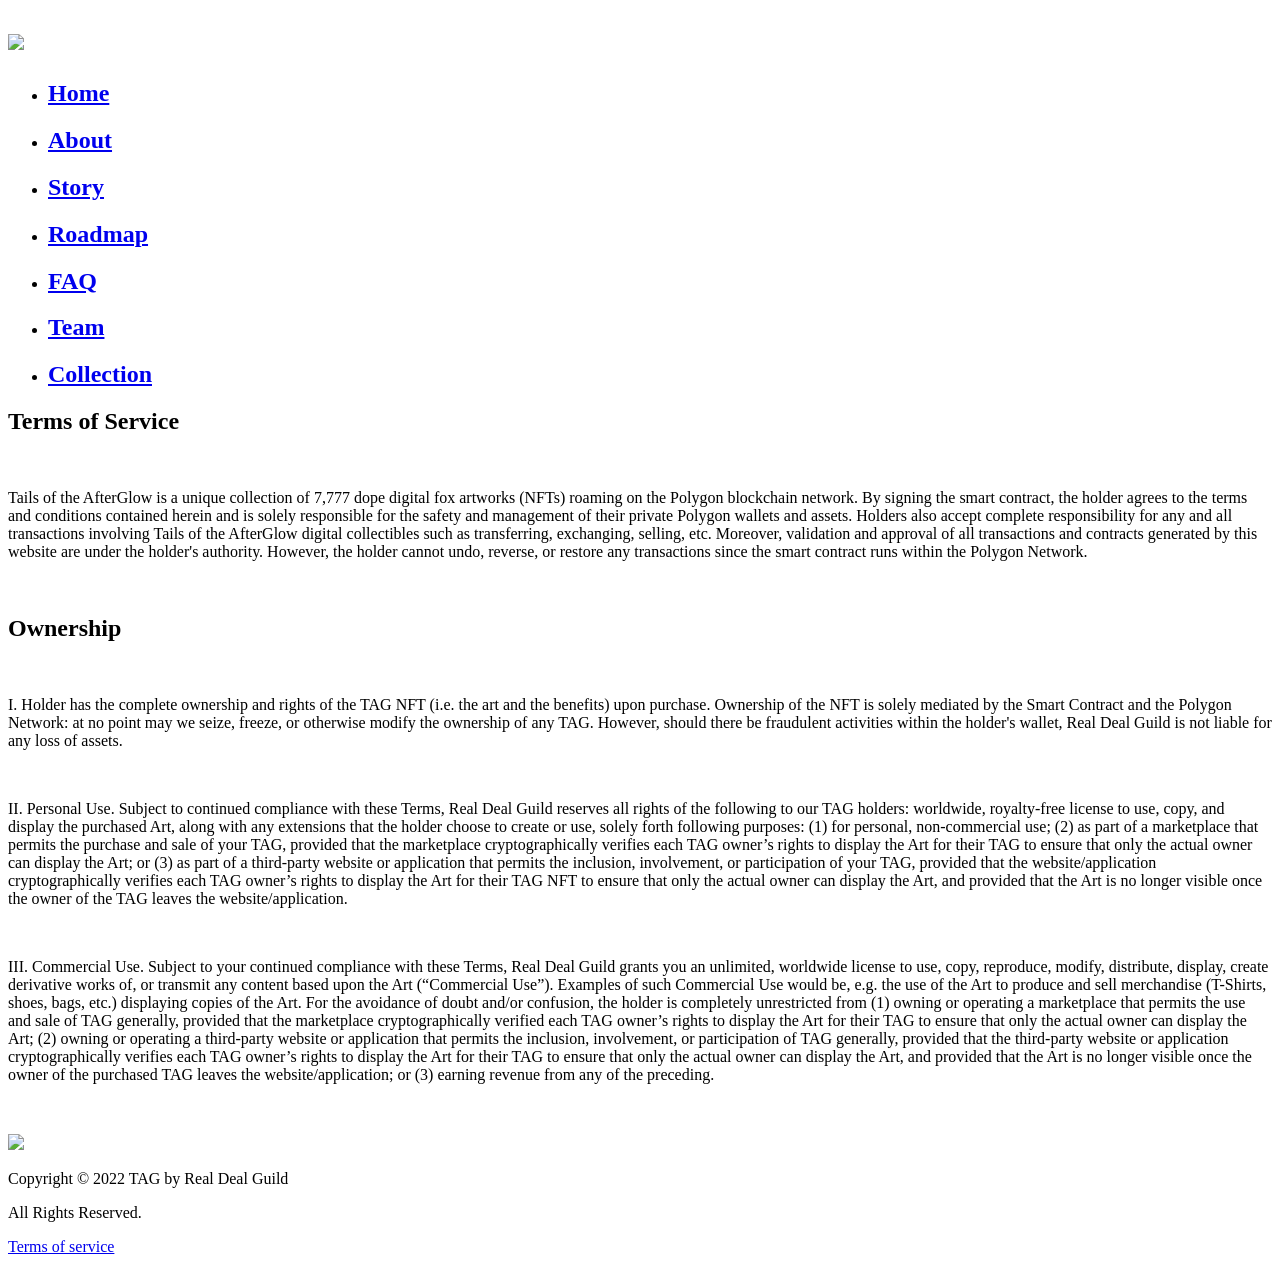
==== tos.html @ 4929cf4d "initial commit" ====
<!DOCTYPE html>
<html lang="en">

<head>
  <meta charset="utf-8">
  <meta content="width=device-width, initial-scale=1.0" name="viewport">

  <title>Tails of the AfterGlow</title>
  <meta name="title" content="Tails of the AfterGlow">
  <meta name="description" content="Tails of the Afterglow is a unique collection of 7,777 dope foxes roaming around the grounds of Polygon Blockchain.">

  <!-- Open Graph / Facebook -->
  <meta property="og:type" content="website">
  <meta property="og:url" content="https://tailsafterglow.io/">
  <meta property="og:title" content="Tails of the AfterGlow">
  <meta property="og:description" content="Tails of the Afterglow is a unique collection of 7,777 dope foxes roaming around the grounds of Polygon Blockchain.">
  <meta property="og:image" content="https://tailsafterglow.io/https://assetcdn.tailsafterglow.io/img/rdgNFT/hero-bg.jpg">

  <!-- Twitter -->
  <meta property="twitter:card" content="summary_large_image">
  <meta property="twitter:url" content="https://tailsafterglow.io/">
  <meta property="twitter:title" content="Tails of the AfterGlow">
  <meta property="twitter:description" content="Tails of the Afterglow is a unique collection of 7,777 dope foxes roaming around the grounds of Polygon Blockchain.">
  <meta property="twitter:image" content="https://tailsafterglow.io/https://assetcdn.tailsafterglow.io/img/rdgNFT/hero-bg.jpg">

  <!-- Favicons -->
  <link href="https://assetcdn.tailsafterglow.io/img/rdgNFT/tag.jpg" rel="icon">
  <link href="https://assetcdn.tailsafterglow.io/img/rdgNFT/tag.jpg" rel="apple-touch-icon">

  <!-- Google Fonts -->
  <link href="https://fonts.googleapis.com/css?family=Open+Sans:300,300i,400,400i,600,600i,700,700i|Raleway:300,300i,400,400i,500,500i,600,600i,700,700i|Poppins:300,300i,400,400i,500,500i,600,600i,700,700i" rel="stylesheet">

  <!-- Vendor CSS Files -->
  <link href="https://assetcdn.tailsafterglow.io/vendor/bootstrap/css/bootstrap.min.css" rel="stylesheet">
  <link href="https://assetcdn.tailsafterglow.io/vendor/bootstrap-icons/bootstrap-icons.css" rel="stylesheet">
  <link href="https://assetcdn.tailsafterglow.io/vendor/boxicons/css/boxicons.min.css" rel="stylesheet">
  <link href="https://assetcdn.tailsafterglow.io/vendor/glightbox/css/glightbox.min.css" rel="stylesheet">
  <link href="https://assetcdn.tailsafterglow.io/vendor/remixicon/remixicon.css" rel="stylesheet">
  <link href="https://assetcdn.tailsafterglow.io/vendor/swiper/swiper-bundle.min.css" rel="stylesheet">
  <link href="https://unpkg.com/aos@2.3.1/dist/aos.css" rel="stylesheet">

  <!-- Template Main CSS File -->
  <link href="https://assetcdn.tailsafterglow.io/css/style.css" rel="stylesheet">
  <link
  rel="stylesheet"
  href="https://unpkg.com/swiper@8/swiper-bundle.min.css"
/>
<!-- Global site tag (gtag.js) - Google Analytics -->
<script async src="https://www.googletagmanager.com/gtag/js?id=G-55C0HXQR4D%22%3E"></script>
  <script>
    window.dataLayer = window.dataLayer || [];
    function gtag(){dataLayer.push(arguments);}
    gtag('js', new Date());
  
    gtag('config', 'G-55C0HXQR4D');
  </script>
<!-- Google Tag Manager -->
<script>(function(w,d,s,l,i){w[l]=w[l]||[];w[l].push({'gtm.start':
  new Date().getTime(),event:'gtm.js'});var f=d.getElementsByTagName(s)[0],
  j=d.createElement(s),dl=l!='dataLayer'?'&l='+l:'';j.async=true;j.src=
  'https://www.googletagmanager.com/gtm.js?id=%27+i+dl;f.parentNode.insertBefore(j,f)';
  })(window,document,'script','dataLayer','GTM-PLXCXWN');</script>
  <!-- End Google Tag Manager -->
</head>

<body> 
  <!-- Google Tag Manager (noscript) -->
<noscript>
  <iframe src="https://www.googletagmanager.com/ns.html?id=GTM-PLXCXWN" height="0" width="0" style="display:none;visibility:hidden"></iframe>
</noscript>
<!-- End Google Tag Manager (noscript) -->
 
  <!-- ======= Header ======= -->
  <header id="header" class="fixed-top ">
    <div class="container-fluid">

      <div class="row justify-content-center">
        <div class="col-xl-9 d-flex align-items-center justify-content-lg-between">
          <h1 class="logo me-auto me-lg-0"><a href="index.html"> <img src="https://assetcdn.tailsafterglow.io/img/rdgNFT/taglogo.png" class="img-fluid"></a></h1>
          

          <nav id="navbar" class="navbar order-last order-lg-0">
            <ul>
              <li><h1><a class="nav-link scrollto" href="index.html">Home</a></h1></li>
              <li><h1><a class="nav-link scrollto" href="index.html#about">About</a></h1></li>
              <li><h1><a class="nav-link scrollto" href="index.html#story">Story</a></h1></li>
              <li><h1><a class="nav-link scrollto " href="index.html#roadmap">Roadmap</a></h1></li>
              <li><h1><a class="nav-link scrollto" href="index.html#faq">FAQ</a></h1></li>
              <li><h1><a class="nav-link scrollto" href="index.html#team">Team</a></h1></li>
              <li><h1><a class="nav-link scrollto" href="collection.html">Collection</a></h1></li>
            </ul>
            <i class="bi bi-list mobile-nav-toggle"></i>
          </nav><!-- .navbar -->

          <div class="social-links">
            <a href="https://discord.gg/tailsafterglow" target="_blank" class="discord"><i class="bx bxl-discord"></i></a>
            <a href="https://twitter.com/tailsafterglow" target="_blank" class="twitter"><i class="bx bxl-twitter"></i></a>
            <a href="https://www.facebook.com/TailsAfterGlow/" target="_blank" class="facebook"><i class="bx bxl-facebook"></i></a>
            <a href="https://www.instagram.com/tailsafterglow/" target="_blank" class="instagram"><i class="bx bxl-instagram"></i></a>
            <a href="https://tailsafterglow.medium.com" target="_blank" class="medium"><i class="bx bxl-medium"></i></a>
            <a href="https://www.youtube.com/channel/UCq4sEG4TBv-FHDgstt9dDGA" target="_blank" class="youtube"><i class="bx bxl-youtube"></i></a>
          </div>
        </div>
      </div>

    </div>
  </header><!-- End Header -->

  <!-- ======= Hero Section ======= -->
  <section id="tos" class="d-flex flex-column align-items-start">
    <div class="container"  data-aos="zoom-in" data-aos-duration="2000" >
      <h1 class="gradientTag" style="max-width: 500px">Terms of Service</h1><br>
      <p class="desSize">Tails of the AfterGlow is a unique collection of 7,777 dope digital fox artworks (NFTs) roaming on the Polygon blockchain network. By signing the smart contract, the holder agrees to the terms and conditions contained herein and is solely responsible for the safety and management of their private Polygon wallets and assets. Holders also accept complete responsibility for any and all transactions involving Tails of the AfterGlow digital collectibles such as transferring, exchanging, selling, etc. Moreover, validation and approval of all transactions and contracts generated by this website are under the holder's authority. However, the holder cannot undo, reverse, or restore any transactions since the smart contract runs within the Polygon Network.</p>
      <br>
      <h1 class="gradientTag" style="max-width: 500px">Ownership</h1><br>
      <p class="desSize">I. Holder has the complete ownership and rights of the TAG NFT (i.e. the art and the benefits) upon purchase. Ownership of the NFT is solely mediated by the Smart Contract and the Polygon Network: at no point may we seize, freeze, or otherwise modify the ownership of any TAG. However, should there be fraudulent activities within the holder's wallet, Real Deal Guild is not liable for any loss of assets.</p><br>
      <p class="desSize">II. Personal Use. Subject to continued compliance with these Terms, Real Deal Guild reserves all rights of the following to our TAG holders: worldwide, royalty-free license to use, copy, and display the purchased Art, along with any extensions that the holder choose to create or use, solely forth following purposes: (1) for personal, non-commercial use; (2) as part of a marketplace that permits the purchase and sale of your TAG, provided that the marketplace cryptographically verifies each TAG owner’s rights to display the Art for their TAG to ensure that only the actual owner can display the Art; or (3) as part of a third-party website or application that permits the inclusion, involvement, or participation of your TAG, provided that the website/application cryptographically verifies each TAG owner’s rights to display the Art for their TAG NFT to ensure that only the actual owner can display the Art, and provided that the Art is no longer visible once the owner of the TAG leaves the website/application.</p><br>
      <p class="desSize">III. Commercial Use. Subject to your continued compliance with these Terms, Real Deal Guild grants you an unlimited, worldwide license to use, copy, reproduce, modify, distribute, display, create derivative works of, or transmit any content based upon the Art (“Commercial Use”). Examples of such Commercial Use would be, e.g. the use of the Art to produce and sell merchandise (T-Shirts, shoes, bags, etc.) displaying copies of the Art. For the avoidance of doubt and/or confusion, the holder is completely unrestricted from (1) owning or operating a marketplace that permits the use and sale of TAG generally, provided that the marketplace cryptographically verified each TAG owner’s rights to display the Art for their TAG to ensure that only the actual owner can display the Art; (2) owning or operating a third-party website or application that permits the inclusion, involvement, or participation of TAG generally, provided that the third-party website or application cryptographically verifies each TAG owner’s rights to display the Art for their TAG to ensure that only the actual owner can display the Art, and provided that the Art is no longer visible once the owner of the purchased TAG leaves the website/application; or (3) earning revenue from any of the preceding.</p><br>
    </div>
    
    
    
  </section><!-- End Hero -->
  
  
  

    <!-- ======= About Us Section ======= -->
   

    

    

  

  <!-- ======= Footer ======= -->
  <footer id="footer">
    <div class="container">
      <p><a href="index.html"> <img src="https://assetcdn.tailsafterglow.io/img/rdgNFT/taglogo.png" class="img-fluid" style="height: 50px;"></a></p>
      <p class="desSize">Copyright © 2022 TAG by Real Deal Guild</p>
      <p class="desSize">All Rights Reserved.</p>
      <div class="social-links">
        <a href="https://discord.gg/tailsafterglow" target="_blank" class="discord"><i class="bx bxl-discord"></i></a>
        <a href="https://twitter.com/tailsafterglow" target="_blank" class="twitter"><i class="bx bxl-twitter"></i></a>
        <a href="https://www.facebook.com/TailsAfterGlow/" target="_blank" class="facebook"><i class="bx bxl-facebook"></i></a>
        <a href="https://www.instagram.com/tailsafterglow/" target="_blank" class="instagram"><i class="bx bxl-instagram"></i></a>
        <a href="https://tailsafterglow.medium.com" target="_blank" class="medium"><i class="bx bxl-medium"></i></a>
            <a href="https://www.youtube.com/channel/UCq4sEG4TBv-FHDgstt9dDGA" target="_blank" class="youtube"><i class="bx bxl-youtube"></i></a>
      </div>
      <a class="nav-link scrollto" href="tos.html"> <p class="desSize">Terms of service</p></a>
    </div>
  </footer><!-- End Footer -->

  <div id="preloader"></div>
  <a href="#" class="back-to-top d-flex align-items-center justify-content-center"><i class="bi bi-arrow-up-short"></i></a>

  <!-- Vendor JS Files -->
  <script src="https://assetcdn.tailsafterglow.io/vendor/purecounter/purecounter.js"></script>
  <script src="https://assetcdn.tailsafterglow.io/vendor/bootstrap/js/bootstrap.bundle.min.js"></script>
  <script src="https://assetcdn.tailsafterglow.io/vendor/glightbox/js/glightbox.min.js"></script>
  <script src="https://assetcdn.tailsafterglow.io/vendor/isotope-layout/isotope.pkgd.min.js"></script>
  <script src="https://assetcdn.tailsafterglow.io/vendor/swiper/swiper-bundle.min.js"></script>
  <script src="https://assetcdn.tailsafterglow.io/vendor/php-email-form/validate.js"></script>
  <script src="https://code.jquery.com/jquery-3.2.1.slim.min.js" integrity="sha384-KJ3o2DKtIkvYIK3UENzmM7KCkRr/rE9/Qpg6aAZGJwFDMVNA/GpGFF93hXpG5KkN" crossorigin="anonymous"></script>
  <script src="https://cdnjs.cloudflare.com/ajax/libs/popper.js/1.12.3/umd/popper.min.js" integrity="sha384-vFJXuSJphROIrBnz7yo7oB41mKfc8JzQZiCq4NCceLEaO4IHwicKwpJf9c9IpFgh" crossorigin="anonymous"></script>
  <script src="https://maxcdn.bootstrapcdn.com/bootstrap/4.0.0-beta.2/js/bootstrap.min.js" integrity="sha384-alpBpkh1PFOepccYVYDB4do5UnbKysX5WZXm3XxPqe5iKTfUKjNkCk9SaVuEZflJ" crossorigin="anonymous"></script>
  <!-- Template Main JS File -->
  <script src="https://assetcdn.tailsafterglow.io/js/main.js"></script>
  <script src="https://unpkg.com/swiper@8/swiper-bundle.min.js"></script>
  <script src="https://unpkg.com/aos@2.3.1/dist/aos.js"></script>
  <script>
    AOS.init();
  </script>
  

</body>

</html>
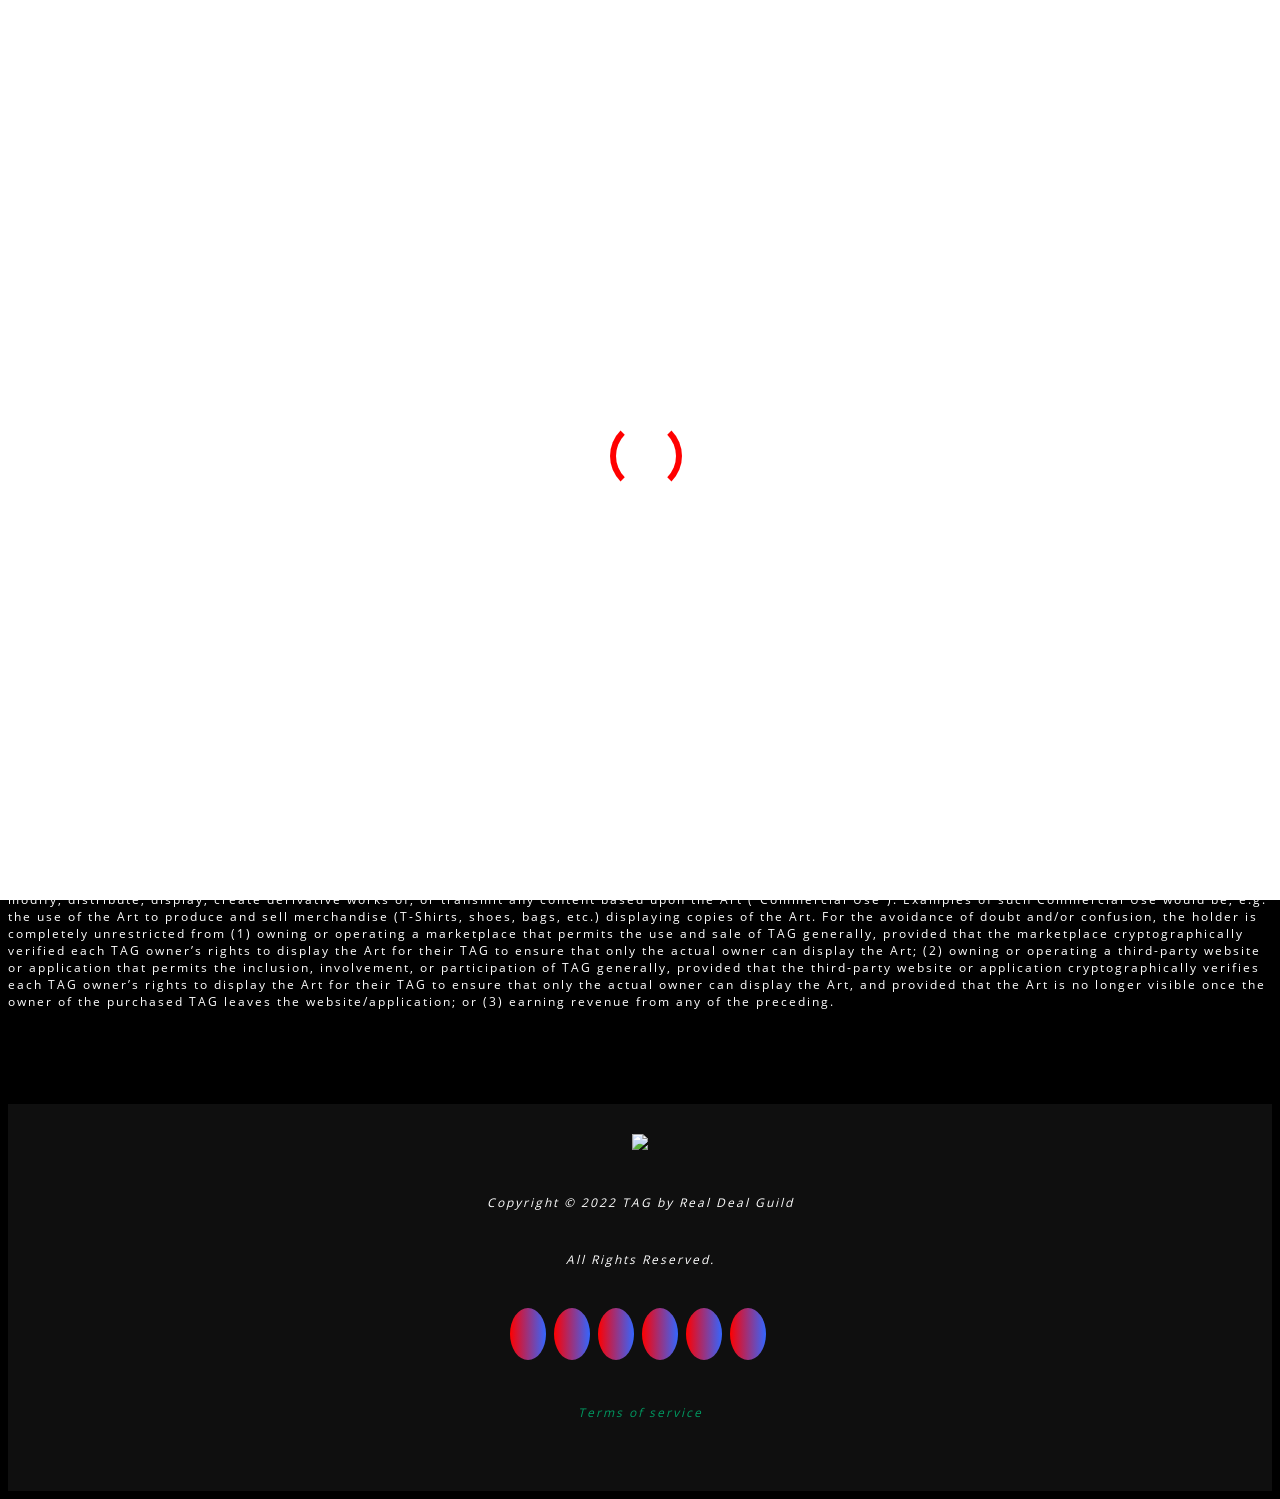
==== commit 98c3f75d: "add pop up and change team" ====
--- a/tos.html
+++ b/tos.html
@@ -40,7 +40,7 @@
   <link href="https://unpkg.com/aos@2.3.1/dist/aos.css" rel="stylesheet">
 
   <!-- Template Main CSS File -->
-  <link href="https://assetcdn.tailsafterglow.io/css/style.css" rel="stylesheet">
+  <link href="assets/css/style.css" rel="stylesheet">
   <link
   rel="stylesheet"
   href="https://unpkg.com/swiper@8/swiper-bundle.min.css"
--- a/assets/css/style.css
+++ b/assets/css/style.css
@@ -0,0 +1,2036 @@
+/**
+* Template Name: KnightOne - v4.7.0
+* Template URL: https://bootstrapmade.com/knight-simple-one-page-bootstrap-template/
+* Author: BootstrapMade.com
+* License: https://bootstrapmade.com/license/
+*/
+
+/*--------------------------------------------------------------
+# General
+--------------------------------------------------------------*/
+@font-face { font-family: OpenSan; src: url('../font/OpenSans-Regular.ttf'); }
+@font-face { font-family: Spantaran; src: url('../font/Spantaran.ttf'); }
+body {
+  
+  font-family: OpenSan;
+  color: white;
+  background-color: black !important;
+}
+
+a {
+  color: #009961;
+  text-decoration: none;
+}
+
+a:hover {
+  color: #00cc81;
+  text-decoration: none;
+}
+h1{
+  font-family: Spantaran;
+  letter-spacing: 2px;
+}
+h2, h3, h4, h5, h6 {
+  font-family: OpenSan;
+}
+
+.gradientTag {
+  margin: 0 0 10px 0;
+  font-size: 48px;
+  font-weight: 700;
+  line-height: 56px;
+  background: -webkit-linear-gradient(left,#ff0000, #3366ff);
+  -webkit-background-clip: text;
+  -webkit-text-fill-color: transparent;
+}
+.gradientTagGamma {
+  margin: 0 0 10px 0;
+  font-size: 48px;
+  font-weight: 700;
+  line-height: 56px;
+  background: -webkit-linear-gradient(left,#ff0000, #ff4133);
+  -webkit-background-clip: text;
+  -webkit-text-fill-color: transparent;
+}
+.gradientTagBeta {
+  margin: 0 0 10px 0;
+  font-size: 48px;
+  font-weight: 700;
+  line-height: 56px;
+  background: -webkit-linear-gradient(left,#ff9100, #ff8533);
+  -webkit-background-clip: text;
+  -webkit-text-fill-color: transparent;
+}
+.gradientTagAlpha {
+  margin: 0 0 10px 0;
+  font-size: 48px;
+  font-weight: 700;
+  line-height: 56px;
+  background: -webkit-linear-gradient(left,#eeff00, #e0ff33);
+  -webkit-background-clip: text;
+  -webkit-text-fill-color: transparent;
+}
+/*--------------------------------------------------------------
+# Preloader
+--------------------------------------------------------------*/
+#preloader {
+  position: fixed;
+  top: 0;
+  left: 0;
+  right: 0;
+  bottom: 0;
+  z-index: 9999;
+  overflow: hidden;
+  background: #fff;
+}
+
+#preloader:before {
+  content: "";
+  position: fixed;
+  top: calc(50% - 30px);
+  left: calc(50% - 30px);
+  border: 6px solid ;
+  border-color: red;
+  border-top-color: #fff;
+  border-bottom-color: #fff;
+  border-radius: 50%;
+  width: 60px;
+  height: 60px;
+  -webkit-animation: animate-preloader 1s linear infinite;
+  animation: animate-preloader 1s linear infinite;
+}
+
+@-webkit-keyframes animate-preloader {
+  0% {
+    transform: rotate(0deg);
+  }
+  100% {
+    transform: rotate(360deg);
+  }
+}
+
+@keyframes animate-preloader {
+  0% {
+    transform: rotate(0deg);
+  }
+  100% {
+    transform: rotate(360deg);
+  }
+}
+/*--------------------------------------------------------------
+# Back to top button
+--------------------------------------------------------------*/
+.back-to-top {
+  position: fixed;
+  visibility: hidden;
+  opacity: 0;
+  right: 15px;
+  bottom: 15px;
+  z-index: 996;
+  background: -webkit-linear-gradient(left,#ff0000, #3366ff);
+  width: 40px;
+  height: 40px;
+  border-radius: 50px;
+  transition: all 0.4s;
+}
+.back-to-top i {
+  font-size: 28px;
+  color: #fff;
+  line-height: 0;
+}
+.back-to-top:hover {
+  background: black;
+  color: #fff;
+}
+.back-to-top.active {
+  visibility: visible;
+  opacity: 1;
+}
+
+/*--------------------------------------------------------------
+# Header
+--------------------------------------------------------------*/
+#header {
+  transition: all 0.5s;
+  z-index: 997;
+  border-bottom: 1px solid rgba(255, 255, 255, 0.1);
+  background-color: rgba(40, 40, 40, 0.4);
+}
+#header.header-scrolled, #header.header-inner-pages {
+  background: rgba(40, 40, 40, 0.7);
+}
+#header .logo {
+  font-size: 28px;
+  margin: 0;
+  padding: 0;
+  line-height: 1;
+  font-weight: 700;
+  letter-spacing: 0.5px;
+}
+#header .logo a {
+  color: #fff;
+}
+#header .logo img {
+  max-height: 40px;
+}
+@media (max-width: 992px) {
+  #header {
+    border: 0;
+    padding: 15px 0;
+  }
+}
+
+
+/* Get Startet Button */
+.get-started-btn {
+  margin-left: 25px;
+  background: linear-gradient(to right, #ff0000 -16%, #3366ff 114%);;
+  color: #fff;
+  border-radius: 50px;
+  padding: 8px 25px 9px 25px;
+  white-space: nowrap;
+  transition: 0.3s;
+  font-size: 14px;
+  display: inline-block;
+}
+.get-started-btn:hover {
+  background: #00b371;
+  color: #fff;
+}
+@media (max-width: 992px) {
+  .get-started-btn {
+    margin: 0 15px 0 0;
+    padding: 6px 18px;
+  }
+}
+/* Minting button*/
+.minting-btn {
+  
+  background: linear-gradient(to right, #ff0000 -16%, #3366ff 114%);
+  color: #fff;
+  border-radius: 50px;
+  padding: 8px 25px 9px 25px;
+  white-space: nowrap;
+  transition: 0.3s;
+  font-size: 14px;
+  display: inline-block;
+}
+.minting-btn:hover {
+  background: red;
+  color: #fff;
+  
+}
+@media (max-width: 992px) {
+  .minting-btn {
+    margin: 0 15px 0 0;
+    padding: 6px 18px;
+  }
+}
+
+/*--------------------------------------------------------------
+# Navigation Menu
+--------------------------------------------------------------*/
+/**
+* Desktop Navigation 
+*/
+.navbar {
+  padding: 0;
+}
+.navbar ul {
+  margin: 0;
+  padding: 0;
+  display: flex;
+  list-style: none;
+  align-items: center;
+}
+.navbar li {
+  position: relative;
+}
+.navbar > ul > li {
+  position: relative;
+  white-space: nowrap;
+  margin: 0 12px;
+}
+.navbar a, .navbar a:focus {
+  display: flex;
+  align-items: center;
+  justify-content: space-between;
+  padding: 25px 3px;
+  font-size: 17px;
+  font-weight: 600;
+  color: white;
+  white-space: nowrap;
+  transition: 0.3s;
+  position: relative;
+}
+.navbar a i, .navbar a:focus i {
+  font-size: 12px;
+  line-height: 0;
+  margin-left: 5px;
+}
+.navbar > ul > li > a:before {
+  content: "";
+  position: absolute;
+  width: 100%;
+  height: 2px;
+  bottom: -2px;
+  left: 0;
+  background: linear-gradient(to right, #ff0000 -16%, #3366ff 114%);;
+  visibility: hidden;
+  width: 0px;
+  transition: all 0.3s ease-in-out 0s;
+}
+.navbar a:hover:before, .navbar li:hover > a:before, .navbar .active:before {
+  visibility: visible;
+  width: 100%;
+}
+.navbar a:hover, .navbar .active, .navbar .active:focus, .navbar li:hover > a {
+  background: -webkit-linear-gradient(left,#ff0000, #3366ff);
+  -webkit-background-clip: text;
+  -webkit-text-fill-color: transparent;
+}
+.navbar .dropdown ul {
+  display: block;
+  position: absolute;
+  left: 0;
+  top: calc(100% + 30px);
+  margin: 0;
+  padding: 10px 0;
+  z-index: 99;
+  opacity: 0;
+  visibility: hidden;
+  background: #fff;
+  box-shadow: 0px 0px 30px rgba(127, 137, 161, 0.25);
+  transition: 0.3s;
+  border-top: 2px solid #9000ff;
+}
+.navbar .dropdown ul li {
+  min-width: 200px;
+}
+.navbar .dropdown ul a {
+  padding: 10px 20px;
+  font-size: 14px;
+  text-transform: none;
+  font-weight: 500;
+  color: #282828;
+}
+.navbar .dropdown ul a i {
+  font-size: 12px;
+}
+.navbar .dropdown ul a:hover, .navbar .dropdown ul .active:hover, .navbar .dropdown ul li:hover > a {
+  color: #9000ff;
+}
+.navbar .dropdown:hover > ul {
+  opacity: 1;
+  top: 100%;
+  visibility: visible;
+}
+.navbar .dropdown .dropdown ul {
+  top: 0;
+  left: calc(100% - 30px);
+  visibility: hidden;
+}
+.navbar .dropdown .dropdown:hover > ul {
+  opacity: 1;
+  top: 0;
+  left: 100%;
+  visibility: visible;
+}
+@media (max-width: 1366px) {
+  .navbar .dropdown .dropdown ul {
+    left: -90%;
+  }
+  .navbar .dropdown .dropdown:hover > ul {
+    left: -100%;
+  }
+}
+
+/**
+* Mobile Navigation 
+*/
+.mobile-nav-toggle {
+  color: #fff;
+  font-size: 28px;
+  cursor: pointer;
+  display: none;
+  line-height: 0;
+  transition: 0.5s;
+}
+
+@media (max-width: 991px) {
+  .mobile-nav-toggle {
+    display: block;
+  }
+
+  .navbar ul {
+    display: none;
+  }
+}
+.navbar-mobile {
+  position: fixed;
+  overflow: hidden;
+  top: 0;
+  right: 0;
+  left: 0;
+  bottom: 0;
+  background: rgba(15, 15, 15, 0.9);
+  transition: 0.3s;
+  z-index: 999;
+}
+.navbar-mobile .mobile-nav-toggle {
+  position: absolute;
+  top: 15px;
+  right: 15px;
+}
+.navbar-mobile ul {
+  display: block;
+  position: absolute;
+  top: 55px;
+  right: 15px;
+  bottom: 15px;
+  left: 15px;
+  padding: 10px 0;
+  background-color: #fff;
+  overflow-y: auto;
+  transition: 0.3s;
+}
+.navbar-mobile a, .navbar-mobile a:focus {
+  padding: 10px 20px;
+  font-size: 15px;
+  color: #282828;
+}
+.navbar-mobile a:hover:before, .navbar-mobile li:hover > a:before, .navbar-mobile .active:before {
+  visibility: hidden;
+}
+.navbar-mobile a:hover, .navbar-mobile .active, .navbar-mobile li:hover > a {
+  color: #9000ff;
+}
+.navbar-mobile .getstarted, .navbar-mobile .getstarted:focus {
+  margin: 15px;
+}
+.navbar-mobile .dropdown ul {
+  position: static;
+  display: none;
+  margin: 10px 20px;
+  padding: 10px 0;
+  z-index: 99;
+  opacity: 1;
+  visibility: visible;
+  background: #fff;
+  box-shadow: 0px 0px 30px rgba(127, 137, 161, 0.25);
+}
+.navbar-mobile .dropdown ul li {
+  min-width: 200px;
+}
+.navbar-mobile .dropdown ul a {
+  padding: 10px 20px;
+}
+.navbar-mobile .dropdown ul a i {
+  font-size: 12px;
+}
+.navbar-mobile .dropdown ul a:hover, .navbar-mobile .dropdown ul .active:hover, .navbar-mobile .dropdown ul li:hover > a {
+  color: #009961;
+}
+.navbar-mobile .dropdown > .dropdown-active {
+  display: block;
+}
+
+/*--------------------------------------------------------------
+# Hero Section
+--------------------------------------------------------------*/
+#hero {
+  width: 100%;
+  height: 120vh;
+  background: url("../img/rdgNFT/hero-bg.jpg") top center;
+  background-size: cover;
+  position: relative;
+  margin-top: -150px;
+  
+  
+}
+#hero:before {
+  content: "";
+ 
+  bottom: 0;
+  top: 0;
+  left: 0;
+  right: 0;
+}
+#hero .container {
+  padding-top: 72px;
+  position: relative;
+  text-align: center;
+}
+#hero h1 {
+  
+}
+#hero h2 {
+  color: #eee;
+  margin-bottom: 40px;
+  font-size: 24px;
+}
+#hero .play-btn {
+  width: 94px;
+  height: 94px;
+  margin: 0 auto;
+  background: radial-gradient(#009961 50%, rgba(0, 153, 97, 0.4) 52%);
+  border-radius: 50%;
+  display: block;
+  overflow: hidden;
+  position: relative;
+}
+#hero .play-btn::after {
+  content: "";
+  position: absolute;
+  left: 50%;
+  top: 50%;
+  transform: translateX(-40%) translateY(-50%);
+  width: 0;
+  height: 0;
+  border-top: 10px solid transparent;
+  border-bottom: 10px solid transparent;
+  border-left: 15px solid #fff;
+  z-index: 100;
+  transition: all 400ms cubic-bezier(0.55, 0.055, 0.675, 0.19);
+}
+#hero .play-btn::before {
+  content: "";
+  position: absolute;
+  width: 120px;
+  height: 120px;
+  -webkit-animation-delay: 0s;
+  animation-delay: 0s;
+  -webkit-animation: pulsate-btn 3s;
+  animation: pulsate-btn 3s;
+  -webkit-animation-direction: forwards;
+  animation-direction: forwards;
+  -webkit-animation-iteration-count: infinite;
+  animation-iteration-count: infinite;
+  -webkit-animation-timing-function: steps;
+  animation-timing-function: steps;
+  opacity: 1;
+  border-radius: 50%;
+  border: 5px solid rgba(0, 153, 97, 0.7);
+  top: -15%;
+  left: -15%;
+  background: rgba(198, 16, 0, 0);
+}
+#hero .play-btn:hover::after {
+  border-left: 15px solid #009961;
+  transform: scale(20);
+}
+#hero .play-btn:hover::before {
+  content: "";
+  position: absolute;
+  left: 50%;
+  top: 50%;
+  transform: translateX(-40%) translateY(-50%);
+  width: 0;
+  height: 0;
+  border: none;
+  border-top: 10px solid transparent;
+  border-bottom: 10px solid transparent;
+  border-left: 15px solid #fff;
+  z-index: 200;
+  -webkit-animation: none;
+  animation: none;
+  border-radius: 0;
+}
+@media (min-width: 1024px) {
+  #hero {
+    
+  }
+}
+@media (max-width: 768px) {
+  #hero {
+    background: url("../img/rdgNFT/bgMobile.jpg") top center;
+  }
+  #hero h1 {
+    font-size: 40px;
+    line-height: 36px;
+  }
+  #hero h2 {
+    font-size: 18px;
+    line-height: 24px;
+    margin-bottom: 30px;
+  }
+}
+@media screen and (min-width: 100px) and (max-width: 480px) {
+  #hero {
+    background: url("../img/rdgNFT/bgMobile.jpg") top center;
+    background-size: cover;
+  }
+}
+@media screen and (min-width: 480px) and (max-width: 768px) {
+  #hero {
+    background: url("../img/rdgNFT/bgMobile.jpg") top center;
+    background-size: cover;
+  }
+}
+
+@media screen and (min-width: 0px) and (max-width: 339px) {
+  .socialHide{
+    display: none !important;
+  }
+}
+
+@-webkit-keyframes pulsate-btn {
+  0% {
+    transform: scale(0.6, 0.6);
+    opacity: 1;
+  }
+  100% {
+    transform: scale(1, 1);
+    opacity: 0;
+  }
+}
+
+@keyframes pulsate-btn {
+  0% {
+    transform: scale(0.6, 0.6);
+    opacity: 1;
+  }
+  100% {
+    transform: scale(1, 1);
+    opacity: 0;
+  }
+}
+/*--------------------------------------------------------------
+# Sections General
+--------------------------------------------------------------*/
+section {
+ 
+  overflow: hidden;
+}
+
+.section-bg {
+  background-color: #8fffd6;
+}
+
+.section-title {
+  padding-bottom: 30px;
+}
+.section-title h2 {
+  font-size: 32px;
+  font-weight: bold;
+  margin-bottom: 20px;
+  padding-bottom: 20px;
+  position: relative;
+}
+.section-title h2::after {
+  content: "";
+  position: absolute;
+  display: block;
+  width: 50px;
+  height: 3px;
+  background: #009961;
+  bottom: 0;
+  left: 0;
+}
+.section-title p {
+  margin-bottom: 0;
+  color: white;
+  font-size: 15px;
+}
+
+/*--------------------------------------------------------------
+# About Us
+--------------------------------------------------------------*/
+.offset2{
+  background-size: cover;
+  padding: 80px 0 60px 0;
+  position: relative;
+}
+#tos {
+  
+  background-size: cover;
+  padding: 100px 0 60px 0;
+  position: relative;
+ 
+}
+/*--------------------------------------------------------------
+# about
+--------------------------------------------------------------*/
+#about {
+  
+  background-size: cover;
+  padding: 80px 0 60px 0;
+  position: relative;
+ 
+}
+@media (min-width: 1024px) {
+  #about {
+    
+  }
+}
+@media (max-width: 768px) {
+  #about{
+    margin-bottom: 20px;
+
+  }
+}
+.about .icon-box {
+  
+  
+}
+.about .desSize{
+  
+}
+.about .icon-box .icon {
+  width: 64px;
+  height: 64px;
+  background: #009961;
+  border-radius: 50px;
+  display: flex;
+  align-items: center;
+  justify-content: center;
+  margin-bottom: 20px;
+  transition: ease-in-out 0.3s;
+  color: #fff;
+}
+.about .icon-box .icon i {
+  font-size: 28px;
+}
+.about .icon-box h4 {
+  font-weight: 700;
+  margin-bottom: 15px;
+  font-size: 24px;
+}
+.about .icon-box h4 a {
+  color: #282828;
+  transition: ease-in-out 0.3s;
+}
+.about .icon-box p {
+  line-height: 24px;
+  font-size: 20px;
+  margin-bottom: 0;
+}
+.about .icon-box:hover {
+  
+}
+.about .icon-box:hover h4 a {
+  color: #009961;
+}
+/*--------------------------------------------------------------
+# story
+--------------------------------------------------------------*/
+#story {
+  
+  
+  background-size: cover;
+  padding: 80px 0 60px 0;
+  position: relative;
+  margin-bottom: 100px;
+  
+}
+@media (min-width: 1024px) {
+  #story {
+    
+  }
+}
+@media (max-width: 768px) {
+  #story{
+    
+    margin-bottom: 20px;
+
+  }
+  .mobileUi{
+    margin-top: 30px !important;
+  }
+}
+
+
+
+.story .icon-box {
+  
+  
+}
+.story .desSize{
+  
+}
+.story .icon-box .icon {
+  width: 64px;
+  height: 64px;
+  background: #009961;
+  border-radius: 50px;
+  display: flex;
+  align-items: center;
+  justify-content: center;
+  margin-bottom: 20px;
+  transition: ease-in-out 0.3s;
+  color: #fff;
+}
+.story .icon-box .icon i {
+  font-size: 28px;
+}
+.story .icon-box h4 {
+  font-weight: 700;
+  margin-bottom: 15px;
+  font-size: 24px;
+}
+.story .icon-box h4 a {
+  color: #282828;
+  transition: ease-in-out 0.3s;
+}
+.story .icon-box p {
+  line-height: 24px;
+  font-size: 20px;
+  margin-bottom: 0;
+}
+.story .icon-box:hover {
+  
+}
+.story .icon-box:hover h4 a {
+  color: #009961;
+}
+.story h5{
+  font-family: Spantaran;
+  letter-spacing: 2px;
+}
+.modalTitle {
+  background: -webkit-linear-gradient(left,#ff0000, #3366ff);
+  -webkit-background-clip: text;
+  -webkit-text-fill-color: transparent;
+}
+.tagNumbers {
+  background: -webkit-linear-gradient(left,#ff0000, #3366ff);
+  -webkit-background-clip: text;
+  -webkit-text-fill-color: transparent;
+}
+
+.modalBorder{
+  border-width: 1px;
+  border-style: solid;
+  border-image: linear-gradient(to right, darkblue, darkorchid) 1;
+
+}
+.storyTitle{
+  max-width: 150px;
+}
+
+/*--------------------------------------------------------------
+# Cta
+--------------------------------------------------------------*/
+.cta {
+  background: linear-gradient(rgba(0, 0, 0, 0.6), rgba(0, 0, 0, 0.6)), url("../img/cta-bg.jpg") fixed center center;
+  background-size: cover;
+  padding: 120px 0;
+}
+.cta h3 {
+  color: #fff;
+  font-size: 28px;
+  font-weight: 700;
+}
+.cta p {
+  color: #fff;
+}
+.cta .cta-btn {
+  font-family: "Raleway", sans-serif;
+  font-weight: 500;
+  font-size: 15px;
+  letter-spacing: 1px;
+  display: inline-block;
+  padding: 12px 30px;
+  border-radius: 2px;
+  transition: 0.5s;
+  margin: 10px;
+  background: #009961;
+  color: #fff;
+  border-radius: 50px;
+}
+.cta .cta-btn:hover {
+  background: #00b371;
+}
+@media (max-width: 1024px) {
+  .cta {
+    background-attachment: scroll;
+  }
+}
+@media (min-width: 769px) {
+  .cta .cta-btn-container {
+    display: flex;
+    align-items: center;
+    justify-content: flex-end;
+  }
+}
+
+/*--------------------------------------------------------------
+# Features
+--------------------------------------------------------------*/
+.features .icon-box h4 {
+  font-size: 20px;
+  font-weight: 700;
+  margin: 5px 0 10px 60px;
+}
+.features .icon-box i {
+  font-size: 48px;
+  float: left;
+  color: #009961;
+}
+.features .icon-box p {
+  font-size: 15px;
+  color: #848484;
+  margin-left: 60px;
+}
+.features .image {
+  background-position: center center;
+  background-repeat: no-repeat;
+  background-size: cover;
+  min-height: 400px;
+}
+
+/*--------------------------------------------------------------
+# Clients
+--------------------------------------------------------------*/
+.clients {
+  padding-top: 30px;
+}
+.clients .clients-wrap {
+  border-top: 1px solid #e7e7e7;
+  border-left: 1px solid #e7e7e7;
+}
+.clients .client-logo {
+  padding: 64px;
+  display: flex;
+  justify-content: center;
+  align-items: center;
+  border-right: 1px solid #e7e7e7;
+  border-bottom: 1px solid #e7e7e7;
+  overflow: hidden;
+  background: #fff;
+  height: 140px;
+}
+.clients .client-logo:hover img {
+  transform: scale(1.1);
+}
+.clients img {
+  transition: all 0.4s ease-in-out;
+}
+
+/*--------------------------------------------------------------
+# roadmap
+--------------------------------------------------------------*/
+.roadmap {
+  background: url("../img/rdgNFT/hero-bg2.jpg") center center no-repeat;
+  background-size: cover;
+  padding: 80px 0 60px 0;
+  position: relative;
+}
+.roadmap::before {
+  content: "";
+  position: absolute;
+  background: rgba(17, 17, 17, 0.9);
+  left: 0;
+  right: 0;
+  top: 0;
+  bottom: 0;
+}
+.roadmap .title {
+  position: relative;
+  color: #fff;
+  margin-bottom: 40px;
+}
+.roadmap .title h3 {
+  font-size: 36px;
+  font-weight: 700;
+}
+.roadmap .counters span {
+  font-size: 48px;
+  display: block;
+  font-weight: 700;
+  color: #009961;
+}
+.roadmap .counters p {
+  padding: 0;
+  margin: 0 0 20px 0;
+  font-family: "Raleway", sans-serif;
+  font-size: 14px;
+  color: #fff;
+}
+@media (min-width: 1200px) {
+  .roadmap {
+    background-attachment: fixed;
+  }
+}
+
+.roadmapSubTittle{
+  font-size: 17px;
+  font-weight: 700;
+  background: -webkit-linear-gradient(left,#ff0000, #3366ff);
+  -webkit-background-clip: text;
+  -webkit-text-fill-color: transparent;
+}
+.roadmapTitle{
+  max-width: 500px;
+}
+/*--------------------------------------------------------------
+# faq
+--------------------------------------------------------------*/
+.faq {
+  
+}
+.faq::before {
+  content: "";
+  
+  
+  left: 0;
+  right: 0;
+  top: 0;
+  bottom: 0;
+}
+.faq .title {
+  position: relative;
+  color: #fff;
+  margin-bottom: 40px;
+}
+.faq .title h3 {
+  font-size: 36px;
+  font-weight: 700;
+}
+.faq .counters span {
+  font-size: 48px;
+  display: block;
+  font-weight: 700;
+  color: #009961;
+}
+.faq .counters p {
+  padding: 0;
+  margin: 0 0 20px 0;
+  font-family: "Raleway", sans-serif;
+  font-size: 14px;
+  color: #fff;
+}
+
+.faqTitle{
+  max-width: 150px;
+  
+}
+
+.faqSubtitle{
+  font-size: 17px;
+  font-weight: 700;
+  background: -webkit-linear-gradient(left,#ff0000, #3366ff);
+  -webkit-background-clip: text;
+  -webkit-text-fill-color: transparent;
+}
+
+/*--------------------------------------------------------------
+# team
+--------------------------------------------------------------*/
+.team {
+  
+}
+
+.team::before {
+  content: "";
+ 
+  
+  left: 0;
+  right: 0;
+  top: 0;
+  bottom: 0;
+}
+.team .title {
+  position: relative;
+  color: #fff;
+  margin-bottom: 40px;
+}
+.team .title h3 {
+  font-size: 36px;
+  font-weight: 700;
+}
+.team .counters span {
+  font-size: 48px;
+  display: block;
+  font-weight: 700;
+  color: #009961;
+}
+.team .counters p {
+  padding: 0;
+  margin: 0 0 20px 0;
+  font-family: "Raleway", sans-serif;
+  font-size: 14px;
+  color: #fff;
+}
+
+.teamTitle{
+  max-width: 300px;
+  
+}
+
+.teamSubtitle{
+  font-size: 17px;
+  font-weight: 700;
+  background: -webkit-linear-gradient(left,#ff0000, #3366ff);
+  -webkit-background-clip: text;
+  -webkit-text-fill-color: transparent;
+}
+
+/*--------------------------------------------------------------
+# Portfolio
+--------------------------------------------------------------*/
+.portfolio #portfolio-flters {
+  padding: 0;
+  margin: 0 auto 25px auto;
+  list-style: none;
+  text-align: center;
+  border-radius: 50px;
+}
+.portfolio #portfolio-flters li {
+  cursor: pointer;
+  display: inline-block;
+  padding: 8px 16px 10px 16px;
+  font-size: 14px;
+  font-weight: 500;
+  line-height: 1;
+  color: #444444;
+  margin: 0 3px 10px 3px;
+  transition: all ease-in-out 0.3s;
+  background: #f4f4f4;
+  border-radius: 50px;
+}
+.portfolio #portfolio-flters li:hover, .portfolio #portfolio-flters li.filter-active {
+  color: #fff;
+  background: #009961;
+}
+.portfolio #portfolio-flters li:last-child {
+  margin-right: 0;
+}
+.portfolio .portfolio-item {
+  margin-bottom: 30px;
+  overflow: hidden;
+}
+.portfolio .portfolio-item img {
+  position: relative;
+  top: 0;
+  transition: all 0.6s cubic-bezier(0.645, 0.045, 0.355, 1);
+}
+.portfolio .portfolio-item .portfolio-info {
+  opacity: 0;
+  position: absolute;
+  left: 15px;
+  right: 15px;
+  bottom: -50px;
+  z-index: 3;
+  transition: all ease-in-out 0.3s;
+  background: #009961;
+  padding: 15px 20px;
+}
+.portfolio .portfolio-item .portfolio-info h4 {
+  font-size: 18px;
+  color: #fff;
+  font-weight: 600;
+}
+.portfolio .portfolio-item .portfolio-info p {
+  color: #fff;
+  font-size: 14px;
+  margin-bottom: 0;
+}
+.portfolio .portfolio-item .portfolio-info .preview-link, .portfolio .portfolio-item .portfolio-info .details-link {
+  position: absolute;
+  right: 50px;
+  font-size: 24px;
+  top: calc(50% - 18px);
+  color: white;
+  transition: ease-in-out 0.3s;
+}
+.portfolio .portfolio-item .portfolio-info .preview-link:hover, .portfolio .portfolio-item .portfolio-info .details-link:hover {
+  color: #33ffb4;
+}
+.portfolio .portfolio-item .portfolio-info .details-link {
+  right: 15px;
+}
+.portfolio .portfolio-item:hover img {
+  top: -30px;
+}
+.portfolio .portfolio-item:hover .portfolio-info {
+  opacity: 1;
+  bottom: 0;
+}
+
+/*--------------------------------------------------------------
+# Portfolio Details
+--------------------------------------------------------------*/
+.portfolio-details {
+  padding-top: 40px;
+}
+.portfolio-details .portfolio-details-slider img {
+  width: 100%;
+}
+.portfolio-details .portfolio-details-slider .swiper-pagination {
+  margin-top: 20px;
+  position: relative;
+}
+.portfolio-details .portfolio-details-slider .swiper-pagination .swiper-pagination-bullet {
+  width: 12px;
+  height: 12px;
+  background-color: #fff;
+  opacity: 1;
+  border: 1px solid #009961;
+}
+.portfolio-details .portfolio-details-slider .swiper-pagination .swiper-pagination-bullet-active {
+  background-color: #009961;
+}
+.portfolio-details .portfolio-info {
+  padding: 30px;
+  box-shadow: 0px 0 30px rgba(40, 40, 40, 0.08);
+}
+.portfolio-details .portfolio-info h3 {
+  font-size: 22px;
+  font-weight: 700;
+  margin-bottom: 20px;
+  padding-bottom: 20px;
+  border-bottom: 1px solid #eee;
+}
+.portfolio-details .portfolio-info ul {
+  list-style: none;
+  padding: 0;
+  font-size: 15px;
+}
+.portfolio-details .portfolio-info ul li + li {
+  margin-top: 10px;
+}
+.portfolio-details .portfolio-description {
+  padding-top: 30px;
+}
+.portfolio-details .portfolio-description h2 {
+  font-size: 26px;
+  font-weight: 700;
+  margin-bottom: 20px;
+}
+.portfolio-details .portfolio-description p {
+  padding: 0;
+}
+
+/*--------------------------------------------------------------
+# faq
+--------------------------------------------------------------*/
+.faq {
+  background-color: #f9f9f9;
+}
+.faq .box {
+  padding: 40px 20px;
+  text-align: center;
+  border-radius: 8px;
+  position: relative;
+  overflow: hidden;
+  background: #fefefe;
+  box-shadow: 0px 5px 90px 0px rgba(110, 123, 131, 0.1);
+}
+.faq .box h3 {
+  font-weight: 400;
+  padding: 15px;
+  margin-top: 15px;
+  font-size: 18px;
+  font-weight: 600;
+  color: #282828;
+}
+.faq .box h4 {
+  font-size: 42px;
+  color: #009961;
+  font-weight: 500;
+  font-family: "Open Sans", sans-serif;
+  margin-bottom: 20px;
+}
+.faq .box h4 sup {
+  font-size: 20px;
+  top: -15px;
+  left: -3px;
+}
+.faq .box h4 span {
+  color: #bababa;
+  font-size: 16px;
+  font-weight: 300;
+}
+.faq .box ul {
+  padding: 20px 0;
+  list-style: none;
+  color: #282828;
+  text-align: center;
+  line-height: 20px;
+  font-size: 14px;
+}
+.faq .box ul li {
+  padding-bottom: 16px;
+}
+.faq .box ul i {
+  color: #009961;
+  font-size: 18px;
+  padding-right: 4px;
+}
+.faq .box ul .na {
+  color: #ccc;
+  text-decoration: line-through;
+}
+.faq .box .btn-wrap {
+  padding: 15px;
+  text-align: center;
+}
+.faq .box .btn-buy {
+  display: inline-block;
+  padding: 10px 40px 12px 40px;
+  border-radius: 50px;
+  border: 2px solid #009961;
+  color: #009961;
+  font-size: 14px;
+  font-weight: 400;
+  font-family: "Raleway", sans-serif;
+  font-weight: 600;
+  transition: 0.3s;
+}
+.faq .box .btn-buy:hover {
+  background: #009961;
+  color: #fff;
+}
+.faq .recommended {
+  border-color: #009961;
+}
+.faq .recommended .btn-buy {
+  background: #009961;
+  color: #fff;
+}
+.faq .recommended .btn-buy:hover {
+  background: #00b371;
+  border-color: #00b371;
+}
+.faq .recommended-badge {
+  position: absolute;
+  top: 20px;
+  left: 50%;
+  transform: translateX(-50%);
+  z-index: 1;
+  font-size: 13px;
+  padding: 3px 25px 6px 25px;
+  background: #edfbf0;
+  color: #009961;
+  border-radius: 50px;
+}
+
+/*--------------------------------------------------------------
+# Faq
+--------------------------------------------------------------*/
+.faq {
+  padding: 0;
+}
+.faq .content {
+  padding: 60px 100px 0 100px;
+}
+.faq .content h3 {
+  font-weight: 400;
+  font-size: 34px;
+}
+.faq .content h4 {
+  font-size: 20px;
+  font-weight: 700;
+  margin-top: 5px;
+}
+.faq .content p {
+  font-size: 15px;
+  color: #848484;
+}
+.faq .img {
+  background-size: cover;
+  background-repeat: no-repeat;
+  background-position: center center;
+  min-height: 400px;
+}
+.faq .accordion-list {
+  
+}
+.faq .accordion-list ul {
+  padding: 0;
+  list-style: none;
+}
+.faq .accordion-list li + li {
+  margin-top: 15px;
+}
+.faq .accordion-list li {
+  padding: 20px;
+  background: transparent;
+  border-width: 1px;
+  border-style: solid;
+  border-image: linear-gradient(to right, darkblue, darkorchid) 1;
+  
+}
+.faq .accordion-list a {
+  display: block;
+  position: relative;
+  font-family: "Poppins", sans-serif;
+  font-size: 16px;
+  line-height: 24px;
+  font-weight: 500;
+  padding-right: 30px;
+  outline: none;
+  cursor: pointer;
+}
+.faq .accordion-list i {
+  font-size: 24px;
+  position: absolute;
+  right: 0;
+  top: 0;
+}
+.faq .accordion-list p {
+  margin-bottom: 0;
+  padding: 10px 0 0 0;
+}
+.faq .accordion-list .icon-show {
+  display: none;
+}
+.faq .accordion-list a.collapsed {
+  color: #343a40;
+}
+.faq .accordion-list a.collapsed:hover {
+  color: #009961;
+}
+.faq .accordion-list a.collapsed .icon-show {
+  display: inline-block;
+}
+.faq .accordion-list a.collapsed .icon-close {
+  display: none;
+}
+@media (max-width: 1024px) {
+  .faq .content, .faq .accordion-list {
+    padding-left: 0;
+    padding-right: 0;
+  }
+}
+@media (max-width: 992px) {
+  .faq {
+    /* img {
+      padding-top: 30px;
+    } */
+  }
+  .faq .content {
+    padding-top: 30px;
+  }
+  .faq .accordion-list {
+    
+  }
+}
+
+/*--------------------------------------------------------------
+# Contact
+--------------------------------------------------------------*/
+.contact .info {
+  width: 100%;
+  background: #fff;
+}
+.contact .info i {
+  font-size: 32px;
+  color: #009961;
+  float: left;
+  line-height: 1;
+}
+.contact .info h4 {
+  padding: 0 0 0 60px;
+  font-size: 22px;
+  font-weight: 600;
+  margin-bottom: 5px;
+  color: #282828;
+}
+.contact .info p {
+  padding: 0 0 0 60px;
+  margin-bottom: 0;
+  font-size: 14px;
+  color: #5b5b5b;
+}
+.contact .info .email, .contact .info .phone {
+  margin-top: 40px;
+}
+.contact .php-email-form {
+  width: 100%;
+  background: #fff;
+}
+.contact .php-email-form .form-group {
+  padding-bottom: 8px;
+}
+.contact .php-email-form .error-message {
+  display: none;
+  color: #fff;
+  background: #ed3c0d;
+  text-align: center;
+  padding: 15px;
+  font-weight: 600;
+}
+.contact .php-email-form .sent-message {
+  display: none;
+  color: #fff;
+  background: #18d26e;
+  text-align: left;
+  padding: 15px;
+  font-weight: 600;
+}
+.contact .php-email-form .sent-message br + br {
+  margin-top: 25px;
+}
+.contact .php-email-form .loading {
+  display: none;
+  background: #fff;
+  text-align: center;
+  padding: 15px;
+}
+.contact .php-email-form .loading:before {
+  content: "";
+  display: inline-block;
+  border-radius: 50%;
+  width: 24px;
+  height: 24px;
+  margin: 0 10px -6px 0;
+  border: 3px solid #18d26e;
+  border-top-color: #eee;
+  -webkit-animation: animate-loading 1s linear infinite;
+  animation: animate-loading 1s linear infinite;
+}
+.contact .php-email-form input, .contact .php-email-form textarea {
+  border-radius: 0;
+  box-shadow: none;
+  font-size: 14px;
+  border-radius: 4px;
+}
+.contact .php-email-form input:focus, .contact .php-email-form textarea:focus {
+  border-color: #009961;
+}
+.contact .php-email-form input {
+  height: 44px;
+}
+.contact .php-email-form textarea {
+  padding: 10px 12px;
+}
+.contact .php-email-form button[type=submit] {
+  background: #009961;
+  border: 0;
+  padding: 10px 30px;
+  color: #fff;
+  transition: 0.4s;
+  border-radius: 50px;
+}
+.contact .php-email-form button[type=submit]:hover {
+  background: #00b371;
+}
+@-webkit-keyframes animate-loading {
+  0% {
+    transform: rotate(0deg);
+  }
+  100% {
+    transform: rotate(360deg);
+  }
+}
+@keyframes animate-loading {
+  0% {
+    transform: rotate(0deg);
+  }
+  100% {
+    transform: rotate(360deg);
+  }
+}
+
+/*--------------------------------------------------------------
+# Breadcrumbs
+--------------------------------------------------------------*/
+.breadcrumbs {
+  padding: 15px 0;
+  background: #f9f9f9;
+  min-height: 40px;
+  margin-top: 72px;
+}
+@media (max-width: 992px) {
+  .breadcrumbs {
+    margin-top: 63px;
+  }
+}
+.breadcrumbs h2 {
+  font-size: 26px;
+  font-weight: 500;
+}
+.breadcrumbs ol {
+  display: flex;
+  flex-wrap: wrap;
+  list-style: none;
+  padding: 0 0 10px 0;
+  margin: 0;
+  font-size: 14px;
+}
+.breadcrumbs ol li + li {
+  padding-left: 10px;
+}
+.breadcrumbs ol li + li::before {
+  display: inline-block;
+  padding-right: 10px;
+  color: #424242;
+  content: "/";
+}
+
+/*--------------------------------------------------------------
+# Footer
+--------------------------------------------------------------*/
+#footer {
+  background: #0f0f0f;
+  color: #fff;
+  font-size: 14px;
+  text-align: center;
+  padding: 30px 0;
+}
+#footer h3 {
+  font-size: 36px;
+  font-weight: 700;
+  color: #fff;
+  position: relative;
+  font-family: "Poppins", sans-serif;
+  padding: 0;
+  margin: 0 0 15px 0;
+}
+#footer p {
+  font-size: 15;
+  font-style: italic;
+  padding: 0;
+  margin: 0 0 40px 0;
+}
+#footer .social-links {
+  margin: 0 0 40px 0;
+}
+#footer .social-links a {
+  font-size: 18px;
+  display: inline-block;
+  background: -webkit-linear-gradient(left,#ff0000, #3366ff);
+  color: #fff;
+  line-height: 1;
+  padding: 8px 0;
+  margin-right: 4px;
+  border-radius: 50%;
+  text-align: center;
+  width: 36px;
+  height: 36px;
+  transition: 0.3s;
+}
+#footer .social-links a:hover {
+  background: black;
+  color: #fff;
+  text-decoration: none;
+}
+#footer .copyright {
+  margin: 0 0 5px 0;
+}
+#footer .credits {
+  font-size: 13px;
+}
+#footer .credits a {
+  color: #00b371;
+  transition: 0.3s;
+}
+#footer .credits a:hover {
+  color: #009961;
+}
+
+
+#parallax3{
+  width: 130%;
+  height: 90vh;
+  background: url("../img/rdgNFT/offsetFox.png") top center;
+  background-size: cover;
+  
+}
+
+#parallax2 {
+  width: 100%;
+  height: 60vh;
+  background: url("../img/rdgNFT/offset2.png");
+  background-size: cover;
+  
+}
+#parallax2:before {
+  content: "";
+  
+  bottom: 0;
+  top: 0;
+  left: 0;
+  right: 0;
+}
+.arrow{
+  position: absolute;
+  top: 87%;
+  left: 50%;
+  transform: translate(-50%,-50%);
+  z-index: 10;
+}
+.arrow span{
+  display: block;
+  width: 30px;
+  height: 30px;
+  border-bottom: 5px solid #06A8FF;
+  border-right: 5px solid #06A8FF;
+  transform: rotate(45deg);
+  margin: -10px;
+  animation: animate 2s infinite;
+}
+.arrow span:nth-child(2){
+  animation-delay: -0.2s;
+}
+.arrow span:nth-child(3){
+  animation-delay: -0.4s;
+}
+@keyframes animate {
+  0%{
+      opacity: 0;
+      transform: rotate(45deg) translate(-20px,-20px);
+  }
+  50%{
+      opacity: 1;
+  }
+  100%{
+      opacity: 0;
+      transform: rotate(45deg) translate(20px,20px);
+  }
+}
+
+.desSize{
+  font-size: 12px !important;
+  letter-spacing: 2px !important;
+}
+
+video {
+  object-fit: cover !important;
+}
+
+.modal-content{
+  background-color: black !important;
+}
+
+.hori-timeline .events {
+  border-top: 3px solid #e9ecef;
+  
+  
+}
+
+.hori-timeline .events .event-list {
+  display: block;
+  position: relative;
+  text-align: center;
+  padding-top: 76px;
+  margin-right: 0;
+  
+}
+.hori-timeline .events .event-list:before {
+  content: "";
+  position: absolute;
+  height: 36px;
+  border-right: 2px dashed #dee2e6;
+  top: 0;
+}
+.hori-timeline .events .event-list .event-date {
+  position: absolute;
+  top: 20px;
+  left: 0;
+  right: 0;
+  width: 75px;
+  margin: 0 auto;
+  border-radius: 4px;
+  padding: 2px 4px;
+}
+@media (min-width: 1140px) {
+  .hori-timeline .events .event-list {
+      display: inline-block;
+      width: 20%;
+      padding-top: 45px;
+  }
+  .hori-timeline .events .event-list .event-date {
+      top: -30px;
+      
+  }
+  .events {
+    justify-content: flex-start!important;
+    display: flex!important;
+  }
+  
+  
+}
+
+.bg-soft-primary {
+  background-color: rgba(64,144,203,.3)!important;
+}
+.bg-soft-success {
+  background-color: rgba(71,189,154,.3)!important;
+}
+.bg-soft-danger {
+  background-color: rgba(231,76,94,.3)!important;
+}
+.bg-soft-warning {
+  background-color: rgba(249,213,112,.3)!important;
+}
+.card {
+  border: none;
+  margin-bottom: 24px;
+  background-color: transparent;
+}
+.roadmapNumber{
+  width: 50px;
+  height: 50px;
+  border-radius: 50%;
+}
+
+.swiper {
+  width: 100%;
+  height: 100%;
+}
+
+.swiper-slide {
+  text-align: center;
+  font-size: 18px;
+
+  /* Center slide text vertically */
+  display: -webkit-box;
+  display: -ms-flexbox;
+  display: -webkit-flex;
+  display: flex;
+  -webkit-box-pack: center;
+  -ms-flex-pack: center;
+  -webkit-justify-content: center;
+  justify-content: center;
+  -webkit-box-align: center;
+  -ms-flex-align: center;
+  -webkit-align-items: center;
+  align-items: center;
+}
+
+
+.swiper-pagination{
+  
+}
+.swiper-wrapper{
+  height: 400px;
+}
+.swiper-pagination-bullet {
+  opacity: 1;
+  border: white solid 1px;
+  background-color: transparent;
+}
+.swiper-pagination-bullet-active {
+  background-color: white;
+}
+
+
+.teamName{
+  margin: 0 0 10px 0;
+  font-size: 15px;
+  background: -webkit-linear-gradient(left,#ff0000, #3366ff);
+  -webkit-background-clip: text;
+  -webkit-text-fill-color: transparent;
+  
+}
+
+.social-links {
+  
+}
+.social-links a {
+  font-size: 18px;
+  display: inline-block;
+  background: -webkit-linear-gradient(left,#ff0000, #3366ff);
+  color: #fff;
+  line-height: 1;
+  padding: 6px 0;
+  margin-right: 4px;
+  border-radius: 50%;
+  text-align: center;
+  width: 30px;
+  height: 30px;
+  transition: 0.3s;
+}
+.social-links a:hover {
+  background: black;
+  color: #fff;
+  text-decoration: none;
+}
+
+.titleHead{
+  margin: 0 0 10px 0;
+  font-size: 70px;
+  font-weight: 700;
+  line-height: 56px;
+  background: -webkit-linear-gradient(left,#ff0000, #3366ff);
+  -webkit-background-clip: text;
+  -webkit-text-fill-color: transparent;
+}
+
+.desSize2{
+  font-size: 12px !important;
+  background: -webkit-linear-gradient(left,#ff0000, #3366ff);
+  -webkit-background-clip: text;
+  -webkit-text-fill-color: transparent;
+}
+
+.video-container { position: relative; padding-bottom: 56.25%; padding-top: 30px; height: 0; overflow: hidden; }
+.video-container iframe, .video-container object, .video-container embed { position: absolute; top: 0; left: 0; width: 100%; height: 100%; }
+
+.tagFilter{
+  margin: 0 0 10px 0;
+  font-size: 30px;
+  background: -webkit-linear-gradient(left,#ff0000, #3366ff);
+  -webkit-background-clip: text;
+  -webkit-text-fill-color: transparent;
+  font-family: Spantaran;
+  letter-spacing: 2px;
+}
+
+.tagTraits{
+  font-family: Spantaran !important;
+  letter-spacing: 2px;
+}
+.top-left {
+  position: absolute;
+  top: 8px;
+  left: 16px;
+}
+
+.rank{
+  font-size: 15px !important;
+  color: red;
+  font-weight: bold;
+}
+.card-body{
+  padding: 0 !important;
+}
+
+.noPad{
+  padding: 0 !important;
+  max-height: calc(100vh - 200px) !important;
+  
+}
+.traitsDiv{
+  background: -webkit-linear-gradient(left,#ff0000, #3366ff);
+}
+
+.table-dark2 {
+  --bs-table-bg: black;
+  --bs-table-striped-bg: black;
+  --bs-table-striped-color: #fff;
+  --bs-table-active-bg: black;
+  --bs-table-active-color: #fff;
+  --bs-table-hover-bg: black;
+  --bs-table-hover-color: #fff;
+  color: #fff;
+  border-color: black
+}
+  /* Customize website's scrollbar like Mac OS
+Not supports in Firefox and IE */
+
+/* total width */
+.scrollbar::-webkit-scrollbar {
+  background-color:black !important;
+  width:16px !important;
+}
+
+/* background of the scrollbar except button or resizer */
+.scrollbar::-webkit-scrollbar-track {
+  background-color:black !important;
+}
+.scrollbar::-webkit-scrollbar-track:hover {
+ 
+}
+
+/* scrollbar itself */
+.scrollbar::-webkit-scrollbar-thumb {
+  background-color:gray!important;
+  border-radius:16px !important;
+  border:5px solid black!important;
+}
+.scrollbar::-webkit-scrollbar-thumb:hover {
+ 
+}
+
+/* set button(top and bottom of the scrollbar) */
+.scrollbar::-webkit-scrollbar-button {display:none !important;}
+
+.grid-view_image{
+  cursor: pointer;
+}
+.gradientTagT1{
+  margin: 0 0 10px 0;
+  font-size: 48px;
+  font-weight: 700;
+  line-height: 56px;
+  background: linear-gradient(78deg, rgba(255,238,149,1) 0%, rgba(111,155,240,1) 40%, rgba(87,141,255,1) 100%);
+  -webkit-background-clip: text;
+  -webkit-text-fill-color: transparent;
+}
+.p2e{
+  padding: 80px 0 60px 0;
+ 
+}
+
+.partnersSection {
+  background: url("../img/rdgNFT/hero-bg2.jpg") center center no-repeat;
+  background-size: cover;
+  padding: 80px 0 60px 0;
+  position: relative;
+}
+.partnersSection::before {
+  content: "";
+  position: absolute;
+  background: rgba(17, 17, 17, 0.9);
+  left: 0;
+  right: 0;
+  top: 0;
+  bottom: 0;
+}
+.partnersSection .title {
+  position: relative;
+  color: #fff;
+  margin-bottom: 40px;
+}
+.partnersSection .title h3 {
+  font-size: 36px;
+  font-weight: 700;
+}
+.partnersSection .counters span {
+  font-size: 48px;
+  display: block;
+  font-weight: 700;
+  color: #009961;
+}
+.partnersSection .counters p {
+  padding: 0;
+  margin: 0 0 20px 0;
+  font-family: "Raleway", sans-serif;
+  font-size: 14px;
+  color: #fff;
+}
+
+
+.hoverPartner{
+  width: 200px;
+  height: 200px;
+  margin-bottom: 2rem;
+}
+
+.merchModal{
+  background-color: #d6d6d6 !important;
+  border-radius: 23px !important;
+}
+
+.hfc{
+  position:relative;
+  
+}
+
+.merchImg{
+  width:100%;
+  height: 100%;
+  border-radius: 23px;
+}
+.merchBody{
+ padding: 0;
+ border-radius: 23px !important;
+ 
+}
+.merchClose{
+  position:absolute;
+  top:5px;
+  right:5px;
+  color: red;
+  background-color: transparent;
+  border: 0;
+ font-size: 20px;
+}
+.img-team{
+  padding: 0.1rem;
+}
+
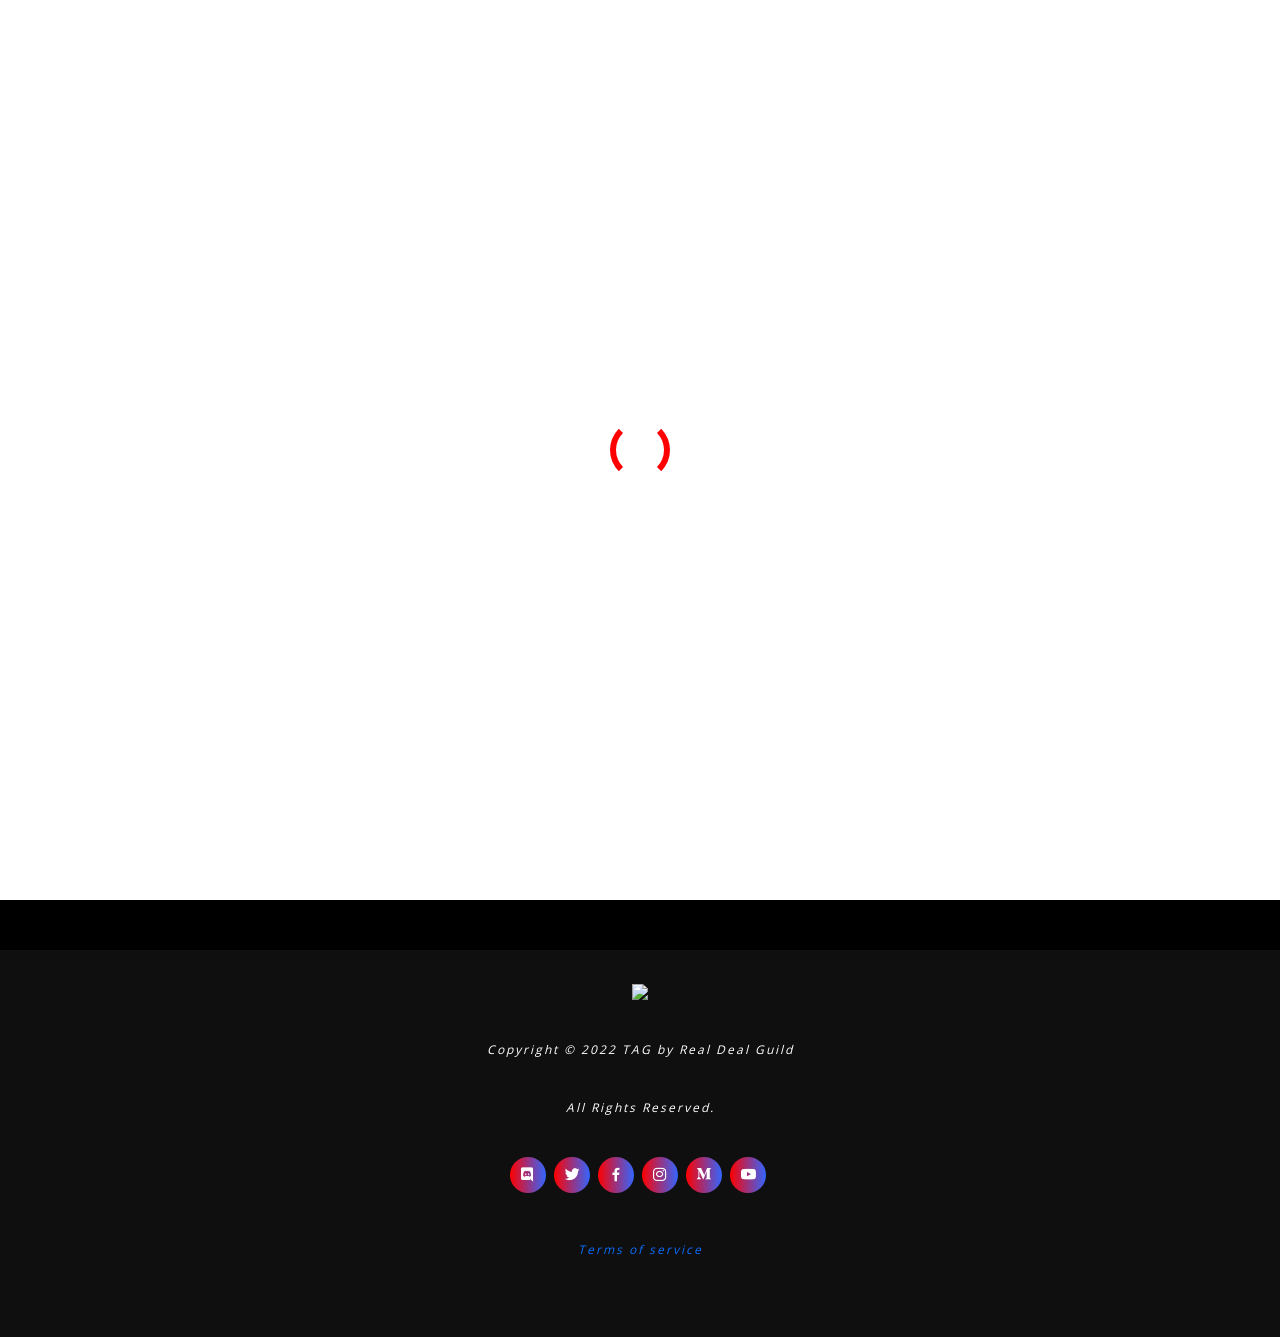
==== commit 017dbf2f: "add countdown timer" ====
--- a/tos.html
+++ b/tos.html
@@ -1,67 +1,43 @@
 <!DOCTYPE html>
 <html lang="en">
-
-<head>
-  <meta charset="utf-8">
-  <meta content="width=device-width, initial-scale=1.0" name="viewport">
-
-  <title>Tails of the AfterGlow</title>
-  <meta name="title" content="Tails of the AfterGlow">
-  <meta name="description" content="Tails of the Afterglow is a unique collection of 7,777 dope foxes roaming around the grounds of Polygon Blockchain.">
-
-  <!-- Open Graph / Facebook -->
-  <meta property="og:type" content="website">
-  <meta property="og:url" content="https://tailsafterglow.io/">
-  <meta property="og:title" content="Tails of the AfterGlow">
-  <meta property="og:description" content="Tails of the Afterglow is a unique collection of 7,777 dope foxes roaming around the grounds of Polygon Blockchain.">
-  <meta property="og:image" content="https://tailsafterglow.io/https://assetcdn.tailsafterglow.io/img/rdgNFT/hero-bg.jpg">
-
-  <!-- Twitter -->
-  <meta property="twitter:card" content="summary_large_image">
-  <meta property="twitter:url" content="https://tailsafterglow.io/">
-  <meta property="twitter:title" content="Tails of the AfterGlow">
-  <meta property="twitter:description" content="Tails of the Afterglow is a unique collection of 7,777 dope foxes roaming around the grounds of Polygon Blockchain.">
-  <meta property="twitter:image" content="https://tailsafterglow.io/https://assetcdn.tailsafterglow.io/img/rdgNFT/hero-bg.jpg">
-
-  <!-- Favicons -->
-  <link href="https://assetcdn.tailsafterglow.io/img/rdgNFT/tag.jpg" rel="icon">
-  <link href="https://assetcdn.tailsafterglow.io/img/rdgNFT/tag.jpg" rel="apple-touch-icon">
-
-  <!-- Google Fonts -->
-  <link href="https://fonts.googleapis.com/css?family=Open+Sans:300,300i,400,400i,600,600i,700,700i|Raleway:300,300i,400,400i,500,500i,600,600i,700,700i|Poppins:300,300i,400,400i,500,500i,600,600i,700,700i" rel="stylesheet">
-
-  <!-- Vendor CSS Files -->
-  <link href="https://assetcdn.tailsafterglow.io/vendor/bootstrap/css/bootstrap.min.css" rel="stylesheet">
-  <link href="https://assetcdn.tailsafterglow.io/vendor/bootstrap-icons/bootstrap-icons.css" rel="stylesheet">
-  <link href="https://assetcdn.tailsafterglow.io/vendor/boxicons/css/boxicons.min.css" rel="stylesheet">
-  <link href="https://assetcdn.tailsafterglow.io/vendor/glightbox/css/glightbox.min.css" rel="stylesheet">
-  <link href="https://assetcdn.tailsafterglow.io/vendor/remixicon/remixicon.css" rel="stylesheet">
-  <link href="https://assetcdn.tailsafterglow.io/vendor/swiper/swiper-bundle.min.css" rel="stylesheet">
-  <link href="https://unpkg.com/aos@2.3.1/dist/aos.css" rel="stylesheet">
-
-  <!-- Template Main CSS File -->
-  <link href="assets/css/style.css" rel="stylesheet">
-  <link
-  rel="stylesheet"
-  href="https://unpkg.com/swiper@8/swiper-bundle.min.css"
-/>
-<!-- Global site tag (gtag.js) - Google Analytics -->
-<script async src="https://www.googletagmanager.com/gtag/js?id=G-55C0HXQR4D%22%3E"></script>
-  <script>
-    window.dataLayer = window.dataLayer || [];
-    function gtag(){dataLayer.push(arguments);}
-    gtag('js', new Date());
-  
-    gtag('config', 'G-55C0HXQR4D');
-  </script>
-<!-- Google Tag Manager -->
-<script>(function(w,d,s,l,i){w[l]=w[l]||[];w[l].push({'gtm.start':
-  new Date().getTime(),event:'gtm.js'});var f=d.getElementsByTagName(s)[0],
-  j=d.createElement(s),dl=l!='dataLayer'?'&l='+l:'';j.async=true;j.src=
-  'https://www.googletagmanager.com/gtm.js?id=%27+i+dl;f.parentNode.insertBefore(j,f)';
-  })(window,document,'script','dataLayer','GTM-PLXCXWN');</script>
-  <!-- End Google Tag Manager -->
-</head>
+	<head>
+		<meta charset="utf-8">
+		<meta content="width=device-width, initial-scale=1.0" name="viewport">
+		<title>Tails of the AfterGlow</title>
+		<meta name="title" content="Tails of the AfterGlow">
+		<meta name="description" content="Tails of the Afterglow is a unique collection of 4,266 dope foxes roaming around the grounds of Polygon Blockchain.">
+		<meta property="og:type" content="website">
+		<meta property="og:url" content="https://tailsafterglow.io/">
+		<meta property="og:title" content="Tails of the AfterGlow">
+		<meta property="og:description" content="Tails of the Afterglow is a unique collection of 4,266 dope foxes roaming around the grounds of Polygon Blockchain.">
+		<meta property="og:image" content="assets/img/rdgNFT/hero-bg.jpg">
+		<meta property="twitter:card" content="summary_large_image">
+		<meta property="twitter:url" content="https://tailsafterglow.io/">
+		<meta property="twitter:title" content="Tails of the AfterGlow">
+		<meta property="twitter:description" content="Tails of the Afterglow is a unique collection of 4,266 dope foxes roaming around the grounds of Polygon Blockchain.">
+		<meta property="twitter:image" content="assets/img/rdgNFT/hero-bg.jpg">
+		<link href="assets/img/rdgNFT/tag.jpg" rel="icon">
+		<link href="assets/img/rdgNFT/tag.jpg" rel="apple-touch-icon">
+		<link href="https://fonts.googleapis.com/css?family=Open+Sans:300,300i,400,400i,600,600i,700,700i|Raleway:300,300i,400,400i,500,500i,600,600i,700,700i|Poppins:300,300i,400,400i,500,500i,600,600i,700,700i" rel="stylesheet">
+		<link href="assets/vendor/bootstrap/css/bootstrap.min.css" rel="stylesheet">
+		<link href="assets/vendor/bootstrap-icons/bootstrap-icons.css" rel="stylesheet">
+		<link href="assets/vendor/boxicons/css/boxicons.min.css" rel="stylesheet">
+		<link href="assets/vendor/glightbox/css/glightbox.min.css" rel="stylesheet">
+		<link href="assets/vendor/remixicon/remixicon.css" rel="stylesheet">
+		<link href="assets/vendor/swiper/swiper-bundle.min.css" rel="stylesheet">
+		<link href="https://unpkg.com/aos@2.3.1/dist/aos.css" rel="stylesheet">
+		<link href="assets/css/style.css" rel="stylesheet">
+		<link rel="stylesheet" href="https://unpkg.com/swiper@8/swiper-bundle.min.css" />
+		<!-- Google tag (gtag.js) -->
+		<script async src="https://www.googletagmanager.com/gtag/js?id=G-1C4EN8BNWQ"></script>
+		<script>
+			window.dataLayer = window.dataLayer || [];
+			function gtag(){dataLayer.push(arguments);}
+			gtag('js', new Date());
+			
+			gtag('config', 'G-1C4EN8BNWQ');
+		</script>
+	</head>
 
 <body> 
   <!-- Google Tag Manager (noscript) -->
--- a/assets/css/style.css
+++ b/assets/css/style.css
@@ -364,6 +364,10 @@
 
   .navbar ul {
     display: none;
+  }
+  .bottom-right {
+   
+    bottom: 0;
   }
 }
 .navbar-mobile {
@@ -554,6 +558,10 @@
     line-height: 24px;
     margin-bottom: 30px;
   }
+  .bottom-right {
+   
+    bottom: 0 !important; 
+  }
 }
 @media screen and (min-width: 100px) and (max-width: 480px) {
   #hero {
@@ -2001,27 +2009,38 @@
   margin-bottom: 2rem;
 }
 
-.merchModal{
+.countModal{
   background-color: #d6d6d6 !important;
-  border-radius: 23px !important;
+  border-radius: 30px !important;
 }
 
 .hfc{
   position:relative;
-  
-}
-
-.merchImg{
+}
+/* Bottom right text */
+.bottom-right {
+  position: absolute;
+  bottom: 25%;
+  right: 8%;
+}
+.bottom-right .display-1{
+  font-family: Spantaran;
+  color: white; /* Fallback for older browsers */
+  color: transparent;
+  -webkit-text-stroke: 1px black; /* width and color */
+}
+
+.countImg{
   width:100%;
   height: 100%;
-  border-radius: 23px;
-}
-.merchBody{
+  border-radius: 30px;
+}
+.countBody{
  padding: 0;
- border-radius: 23px !important;
+ border-radius: 30px !important;
  
 }
-.merchClose{
+.countClose{
   position:absolute;
   top:5px;
   right:5px;
